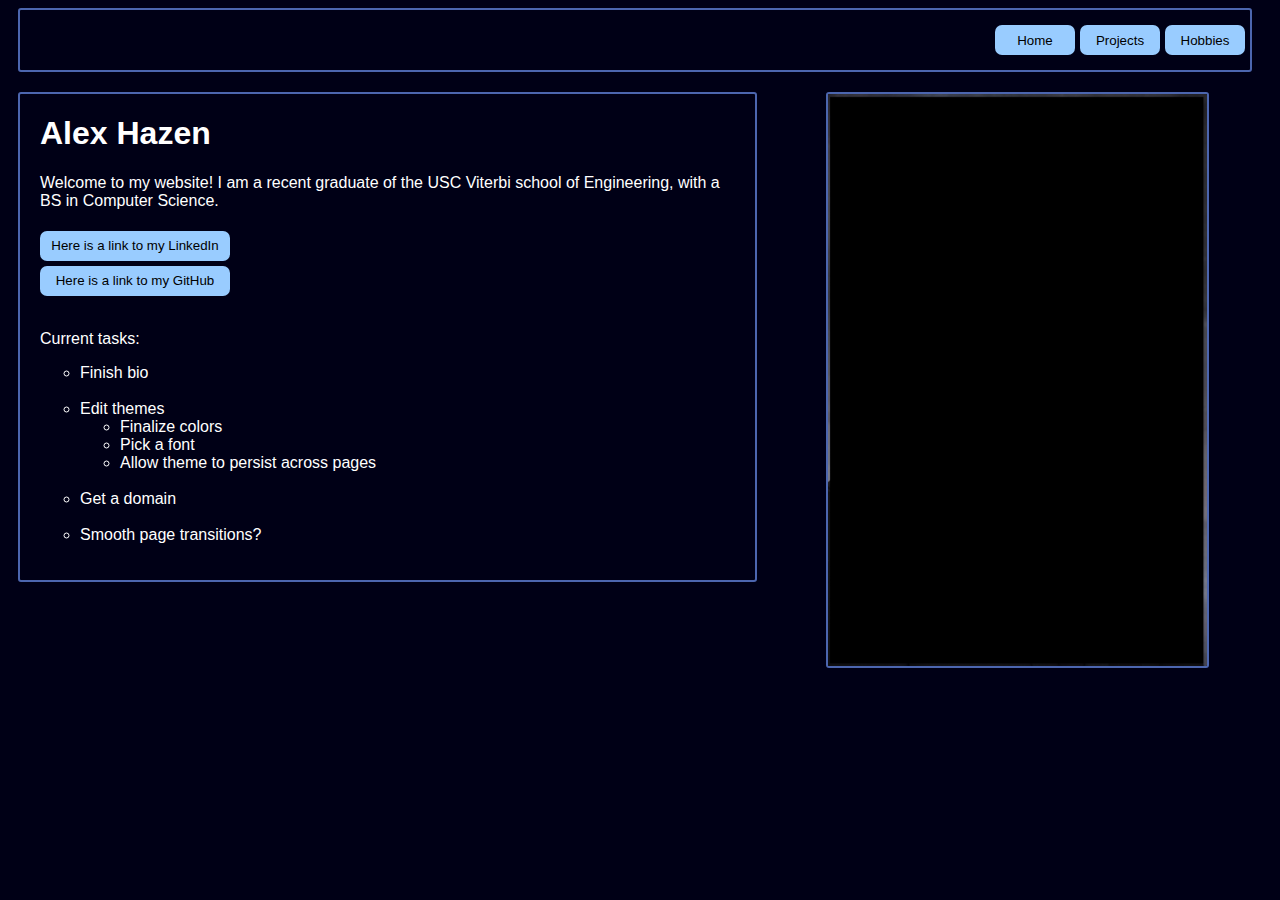
==== index.html @ c6609184 "Initial Commit" ====
<!--content and page structure-->
<!DOCTYPE html>     <!--indicates we're using HTML5-->
<html lang="en">    <!--language = english-->
<head>
  <meta charset="UTF-8">    <!--meta means the user won't see this-->
  <title>Alex Hazen- Home</title> <!--part that appears on the tab-->
  <link rel="stylesheet" href="main.css"> <!--links our css file-->
</head>
<body class="dark-theme">
  <div id="banner">
    <!--<button class="btn" id="theme">Light Theme</button>-->
    <button class="btn" id="hobbies-btn" onclick="location.href='file:///C:/Users/ahaze/Desktop/Website/hobbies.html';">Hobbies</button>
    <button class="btn" id="projects-btn" onclick="location.href='file:///C:/Users/ahaze/Desktop/Website/projects.html';">Projects</button>
    <button class="btn" id="home-btn" onclick="location.href='file:///C:/Users/ahaze/Desktop/Website/index.html';">Home</button>
  </div>
  <div class="main">
    <h1>Alex Hazen</h1>
    <p>Welcome to my website! I am a recent graduate of the USC Viterbi school of Engineering, with a BS in Computer Science.</p>
    <div> <!--LinkedIn button-->
      <button id="LinkedIn" class="btn" onclick="window.open('http://www.linkedin.com/in/alexander-hazen-06703b205/','_blank')">Here is a link to my LinkedIn</button>
    </div>
    <div> <!--Github button-->
      <button id="GitHub" class="btn" onclick="window.open('http://www.github.com/ahazen2013/','_blank')">Here is a link to my GitHub</button>
    </div>
    <br>
    <p>Current tasks:</p><ul>    <!--unordered list w/ items <li>-->
        <li>Finish bio</li>
      </li>
      <br>
      <li>Edit themes<ul>
        <li>Finalize colors</li>
        <li>Pick a font</li>
        <li>Allow theme to persist across pages</li>
      </ul>
      </li>
      <br>
      <li>Get a domain</li>
      <br>
      <li>Smooth page transitions?</li> <!--https://www.smashingmagazine.com/2016/07/improving-user-flow-through-page-transitions/-->
    </ul>
  </div>
  <img id="profile" src="Assets/Me.jpeg">
  <script src="indexJS.js"></script>
  <noscript>You need to enable JavaScript to view the full site.</noscript>
</body>
</html>
---- main.css ----
/*presentation and styling*/
:root {     /*constants*/
  --green: #00FF00;
  --white: #ffffff;
  --black: #000000;
  --lightBlue: #99CCFF;
  --darkBlue: #000016;
  --mediumBlue: #4c66Af;
  --light: #c6eaff;
}

* {         /*universal selector that applies to everything (unless something more specific applies)*/
  color: var(--fontColor);
  font-family: helvetica;
}

body {
  background: var(--bg);
}

li {
  list-style: circle;
}

.dark-theme {
  --bg: var(--darkBlue);
  --fontColor: var(--white);
  --btnBg: var(--lightBlue);
  --btnFontColor: var(--black);
  --lining: var(--mediumBlue);
  --subBg: var(#00001D);
}

.light-theme {
  --bg: var(--lightBlue);     /*set variable "bg" = defined "lightBlue"*/
  --fontColor: var(--black);
  --btnBg: var(--mediumBlue);
  --btnFontColor: var(--light);
  --lining: var(--light);
  --subBg: var(#00001D);
}

.btn {
  border-radius: 7px;
  border: none;
  color: var(--btnFontColor);
  background-color: var(--btnBg);
  height: 30px;
  margin-top: 5px;
}

.btn:focus { outline-style: none; } /*removes recangular outline from selected button*/

#theme {
  width: 90px;
  float: right;
  margin-right: 10px;
}

#projects-btn {
  width: 80px;
  float: right;
  margin-right: 5px;
}

#hobbies-btn {
  width: 80px;
  float: right;
  margin-right: 5px;
}

#home-btn {
  width: 80px;
  float: right;
  margin-right: 5px;
}

#GitHub {
  width: 190px;
}

#LinkedIn {
  width: 190px;
}

#profile {
  width:30%;
  float:right;
  margin-right: 5%;
  /*block*/
  border-style:solid;
  border-color: var(--lining);
  border-width: 2px;
  background-color: var(--subBg);
  /*end block*/
  margin-top: 20px;
  border-radius: 3px;
}

.main {
  width:55%;
  float:left;
  margin-left: 10px;
  /*block*/
  border-style:solid;
  border-color: var(--lining);
  border-width: 2px;
  background-color: var(--subBg);
  /*end block*/
  padding-left: 20px;
  padding-right: 20px;
  padding-bottom: 20px;
  margin-top: 20px;
  border-radius: 3px;
}

#banner {
  padding-bottom: 50px;
  padding-top: 10px;
  /*block*/
  border-style:solid;
  border-color: var(--lining);
  border-width: 2px;
  background-color: var(--subBg);
  /*end block*/
  margin-left: 10px;
  margin-right: 20px;
  border-radius: 3px;
}

/*standard block
  background-color: var(--lining);
  for profile: padding: 1%;
*/

/*modern block
  border-style:solid;
  border-color: var(--lining);
  border-width: 1px;
*/
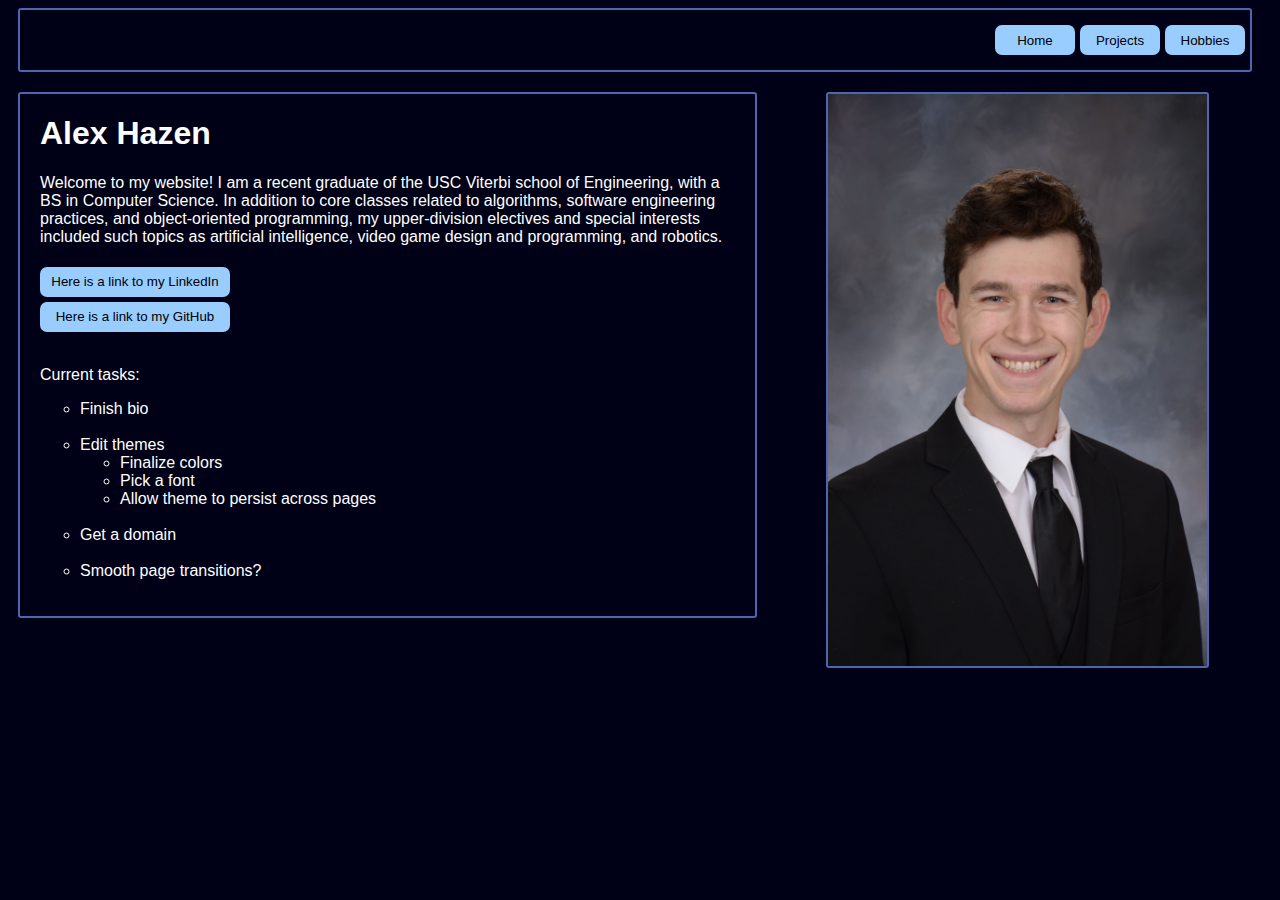
==== commit 1e091ead: "Fixed buttons, added bio, resized hobby photo" ====
--- a/index.html
+++ b/index.html
@@ -9,13 +9,13 @@
 <body class="dark-theme">
   <div id="banner">
     <!--<button class="btn" id="theme">Light Theme</button>-->
-    <button class="btn" id="hobbies-btn" onclick="location.href='file:///C:/Users/ahaze/Desktop/Website/hobbies.html';">Hobbies</button>
-    <button class="btn" id="projects-btn" onclick="location.href='file:///C:/Users/ahaze/Desktop/Website/projects.html';">Projects</button>
-    <button class="btn" id="home-btn" onclick="location.href='file:///C:/Users/ahaze/Desktop/Website/index.html';">Home</button>
+    <button class="btn" id="hobbies-btn" onclick="location.href='https://ahazen2013.github.io/hobbies.html';">Hobbies</button>
+    <button class="btn" id="projects-btn" onclick="location.href='https://ahazen2013.github.io/projects.html';">Projects</button>
+    <button class="btn" id="home-btn" onclick="location.href='https://ahazen2013.github.io/';">Home</button>
   </div>
   <div class="main">
     <h1>Alex Hazen</h1>
-    <p>Welcome to my website! I am a recent graduate of the USC Viterbi school of Engineering, with a BS in Computer Science.</p>
+    <p>Welcome to my website! I am a recent graduate of the USC Viterbi school of Engineering, with a BS in Computer Science. In addition to core classes related to algorithms, software engineering practices, and object-oriented programming, my upper-division electives and special interests included such topics as artificial intelligence, video game design and programming, and robotics.</p>
     <div> <!--LinkedIn button-->
       <button id="LinkedIn" class="btn" onclick="window.open('http://www.linkedin.com/in/alexander-hazen-06703b205/','_blank')">Here is a link to my LinkedIn</button>
     </div>
@@ -39,7 +39,7 @@
       <li>Smooth page transitions?</li> <!--https://www.smashingmagazine.com/2016/07/improving-user-flow-through-page-transitions/-->
     </ul>
   </div>
-  <img id="profile" src="Assets/Me.jpeg">
+  <img id="profile" src="Assets/Me.jpg">
   <script src="indexJS.js"></script>
   <noscript>You need to enable JavaScript to view the full site.</noscript>
 </body>
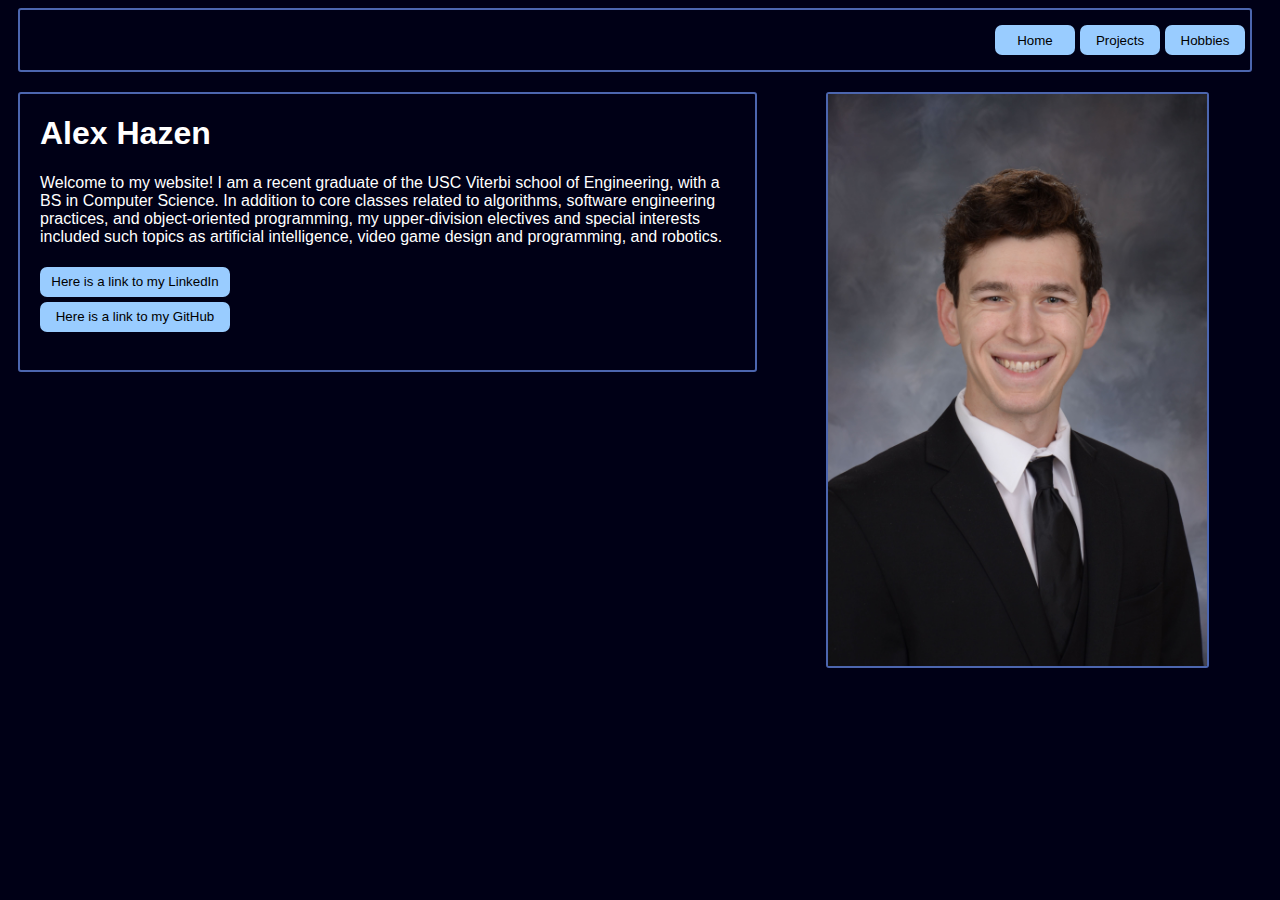
==== commit 9cfe8afc: "Update index.html, projectsJS.js" ====
--- a/index.html
+++ b/index.html
@@ -23,21 +23,6 @@
       <button id="GitHub" class="btn" onclick="window.open('http://www.github.com/ahazen2013/','_blank')">Here is a link to my GitHub</button>
     </div>
     <br>
-    <p>Current tasks:</p><ul>    <!--unordered list w/ items <li>-->
-        <li>Finish bio</li>
-      </li>
-      <br>
-      <li>Edit themes<ul>
-        <li>Finalize colors</li>
-        <li>Pick a font</li>
-        <li>Allow theme to persist across pages</li>
-      </ul>
-      </li>
-      <br>
-      <li>Get a domain</li>
-      <br>
-      <li>Smooth page transitions?</li> <!--https://www.smashingmagazine.com/2016/07/improving-user-flow-through-page-transitions/-->
-    </ul>
   </div>
   <img id="profile" src="Assets/Me.jpg">
   <script src="indexJS.js"></script>
